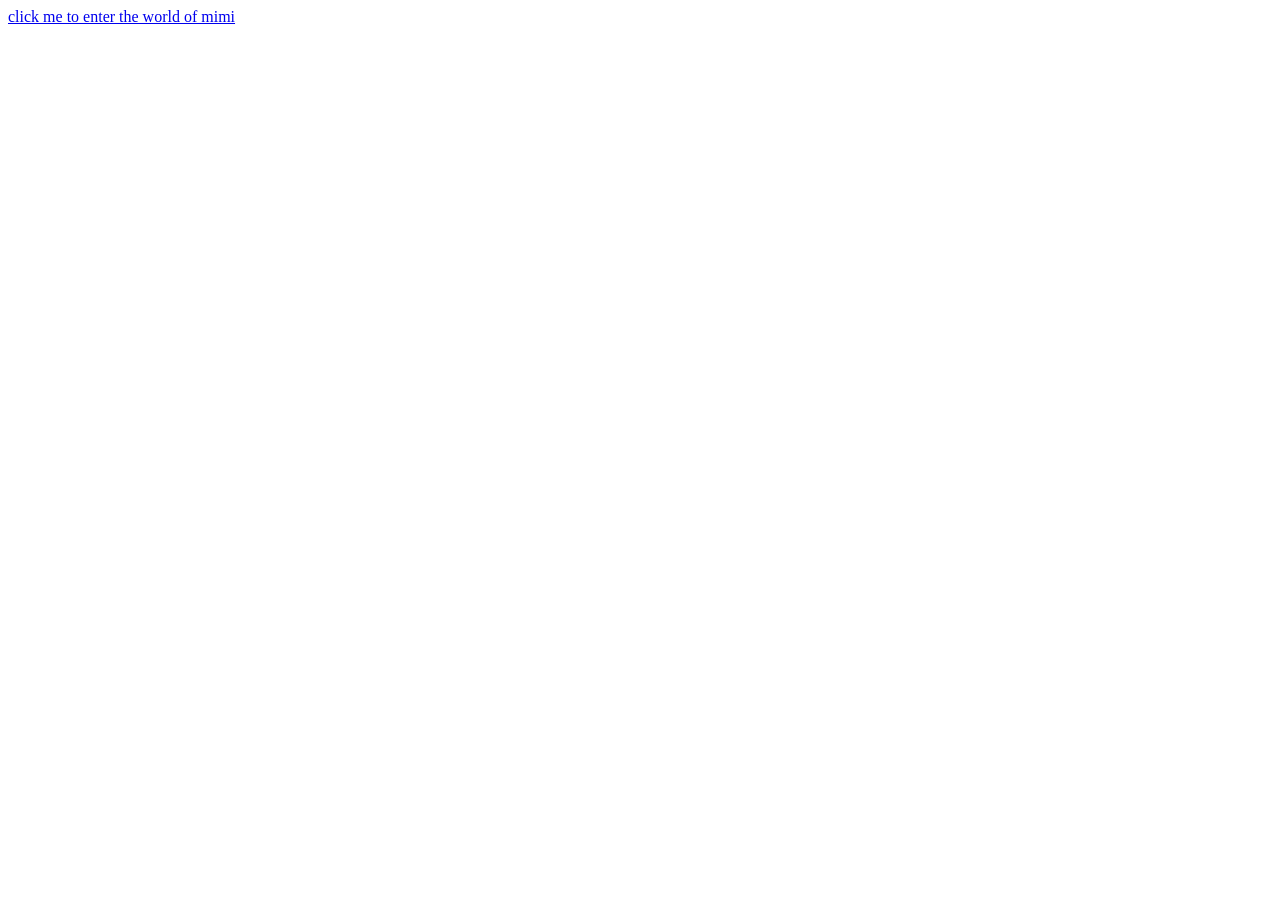
==== index.html @ 571c0c9e "trying to make wave animation in intro" ====
<!DOCTYPE html>
<html lang="en"></html>
<head>
<meta charset="UTF-8"> 
<meta name="viewport" content="width=device-width, initial-scale=1.0">
<title>Elina Land</title>
</head>
<body>
    <div>
  <a href="intro.html" class="enter-btn">click me to enter the world of mimi </a>
    </div>
</body>
<html>

</html>
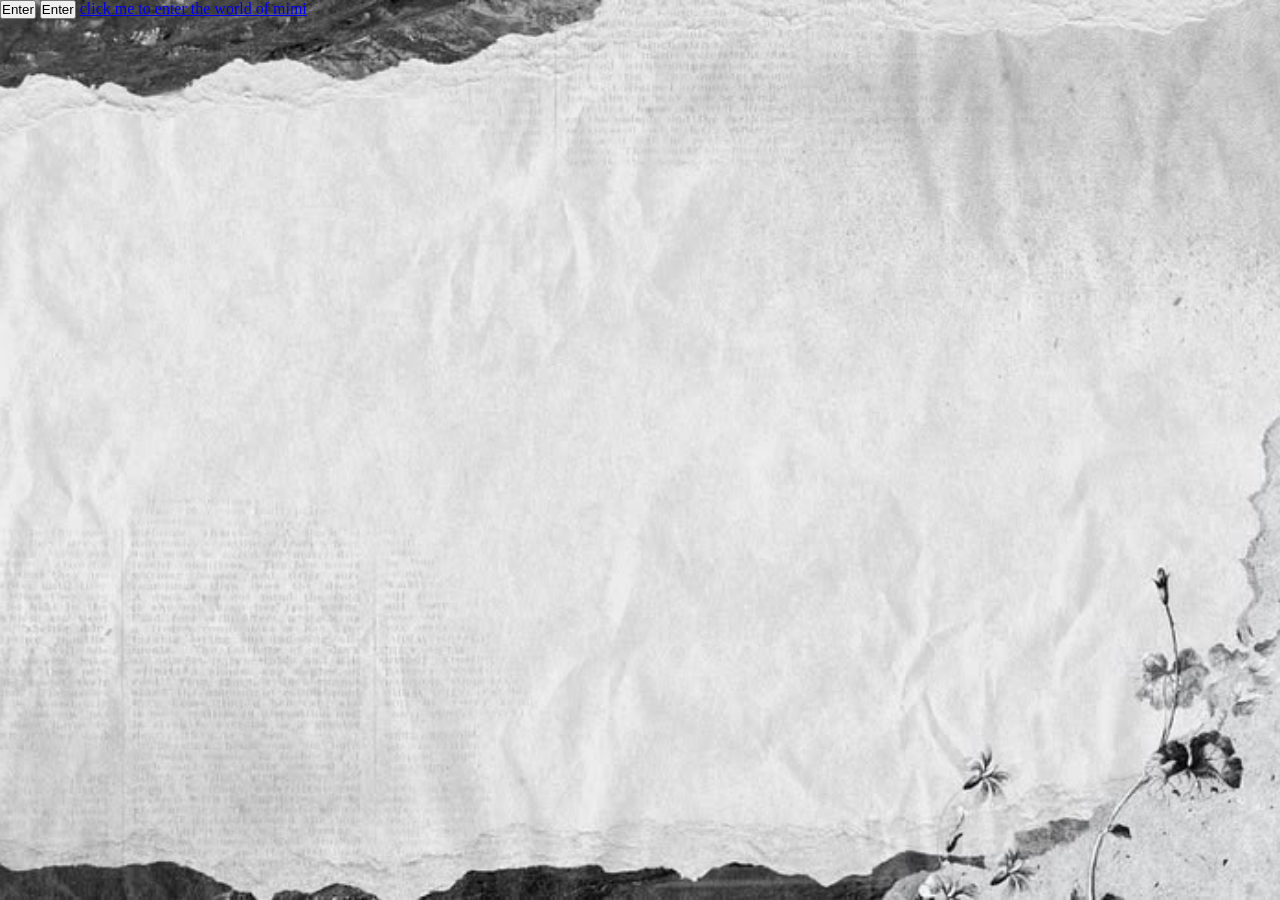
==== commit dd1f7d1c: "fixed animation" ====
--- a/index.html
+++ b/index.html
@@ -1,14 +1,26 @@
 <!DOCTYPE html>
 <html lang="en"></html>
 <head>
+
 <meta charset="UTF-8"> 
 <meta name="viewport" content="width=device-width, initial-scale=1.0">
+
 <title>Elina Land</title>
+<link rel="stylesheet" href="../style.css">
+
 </head>
 <body>
-    <div>
-  <a href="intro.html" class="enter-btn">click me to enter the world of mimi </a>
-    </div>
+
+  <audio id="bgMusic" src="../sounds/bg.mp3" loop autoplay></audio>
+
+
+<div>
+    <button id="enterBtn">Enter</button>
+    <button class="enter-btn" id="enterBtn">Enter</button>
+  <a href="../intro/intro.html" class="enter-btn">click me to enter the world of mimi </a>
+</div>
+ <script src="../intro/intro.js"></script>
+
 </body>
 <html>
 
--- a/style.css
+++ b/style.css
@@ -0,0 +1,21 @@
+*{
+    box-sizing: border-box;
+    margin:0;
+    padding:0;
+    box-sizing: border-box;
+}
+
+body {
+  min-height: 100vh;
+  background-image: url("assets/paperbg.jpg");
+  background-size: cover;        
+  background-position: center;
+  background-repeat: no-repeat;
+  background-attachment: fixed;  
+}
+
+
+.bg-img{
+height: 500px;
+width: auto;
+}
